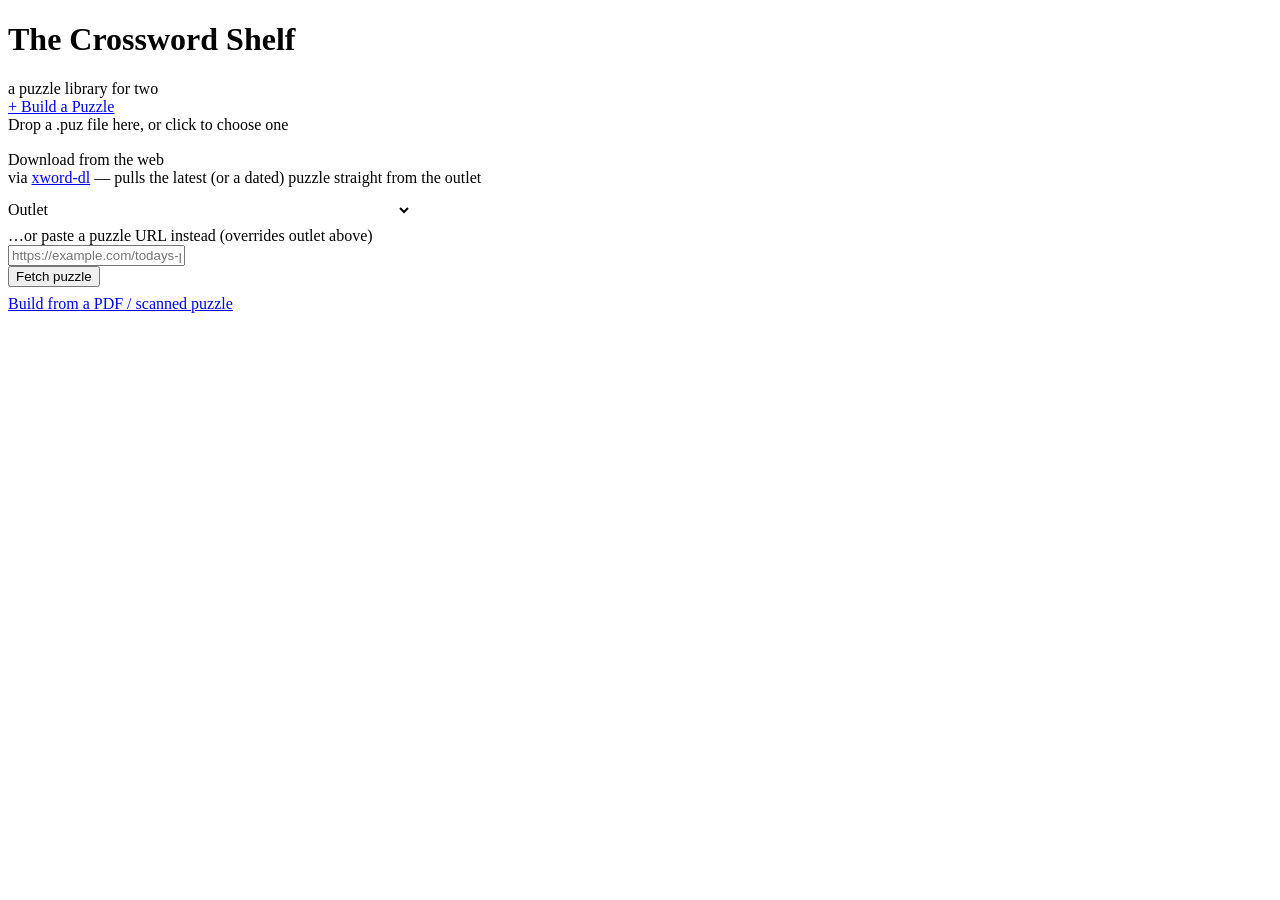
==== static/index.html @ 03c16857 "Containerize the crossword shelf app for GHCR/CI deployment Adds Dockerfile, docker-compose.yml (pul" ====
<!DOCTYPE html>
<html lang="en">
<head>
<meta charset="UTF-8">
<meta name="viewport" content="width=device-width, initial-scale=1.0">
<title>The Crossword Shelf</title>
<link rel="stylesheet" href="/style.css">
</head>
<body>
<div class="topbar">
  <div>
    <h1>The Crossword Shelf</h1>
    <div class="sub">a puzzle library for two</div>
  </div>
  <nav>
    <a href="/builder.html">+ Build a Puzzle</a>
  </nav>
</div>

<div class="container">
  <div class="upload-box" id="dropzone">
    Drop a .puz file here, or click to choose one
    <input type="file" id="fileInput" accept=".puz" style="display:none">
  </div>

  <div class="card" style="max-width:520px;margin-top:1.1rem">
    <div class="title">Download from the web</div>
    <div class="meta">via <a href="https://github.com/thisisparker/xword-dl" target="_blank" rel="noopener">xword-dl</a> — pulls the latest (or a dated) puzzle straight from the outlet</div>
    <div class="field-row" style="margin-top:0.4rem">
      <label>Outlet</label>
      <select id="outletSelect" style="width:100%;max-width:360px;padding:0.5rem;border:2px solid var(--ink);background:var(--cell);font-family:'Inter',sans-serif"></select>
    </div>
    <div class="field-row" id="dateRow" style="display:none">
      <label>Date (optional — leave blank for latest)</label>
      <input type="text" id="dateInput" placeholder="e.g. 7/30/26, or 'yesterday'">
    </div>
    <div class="field-row">
      <label>…or paste a puzzle URL instead (overrides outlet above)</label>
      <input type="text" id="urlInput" placeholder="https://example.com/todays-puzzle">
    </div>
    <button class="btn primary" id="fetchBtn">Fetch puzzle</button>
    <div class="meta" id="fetchStatus" style="margin-top:0.5rem"></div>
  </div>

  <div class="actions-row">
    <a class="btn" href="/builder.html">Build from a PDF / scanned puzzle</a>
  </div>

  <div id="catalog" class="catalog"></div>
  <div id="emptyState" class="empty-state" style="display:none">
    No puzzles yet. Import a .puz file above, or build one from a PDF/book scan.
  </div>
</div>

<script>
async function loadPuzzles() {
  const res = await fetch('/api/puzzles');
  const puzzles = await res.json();
  const catalog = document.getElementById('catalog');
  const empty = document.getElementById('emptyState');
  catalog.innerHTML = '';
  if (puzzles.length === 0) { empty.style.display = 'block'; return; }
  empty.style.display = 'none';

  for (const p of puzzles) {
    const card = document.createElement('a');
    card.className = 'card';
    card.href = `/solve.html?id=${p.id}`;

    const thumb = document.createElement('div');
    thumb.className = 'thumb';
    const cols = Math.min(p.width, 15);
    const rows = Math.min(p.height, 15);
    thumb.style.gridTemplateColumns = `repeat(${cols}, 6px)`;
    // fetch black cells lazily via a lightweight endpoint would be nicer; reuse full puzzle for now sparingly
    catalog.appendChild(card);

    card.innerHTML = `
      <div class="title">${escapeHtml(p.title || 'Untitled')}</div>
      <div class="meta">${p.width}×${p.height}${p.author ? ' · ' + escapeHtml(p.author) : ''}${p.has_solution ? '' : ' · no answer key'}</div>
      <button class="delbtn" data-id="${p.id}">remove</button>
    `;
  }

  catalog.querySelectorAll('.delbtn').forEach(btn => {
    btn.addEventListener('click', async (e) => {
      e.preventDefault();
      e.stopPropagation();
      if (!confirm('Remove this puzzle from the shelf?')) return;
      await fetch(`/api/puzzles/${btn.dataset.id}`, { method: 'DELETE' });
      loadPuzzles();
    });
  });
}

function escapeHtml(s) {
  const d = document.createElement('div');
  d.textContent = s;
  return d.innerHTML;
}

const dropzone = document.getElementById('dropzone');
const fileInput = document.getElementById('fileInput');
dropzone.addEventListener('click', () => fileInput.click());
dropzone.addEventListener('dragover', e => { e.preventDefault(); dropzone.classList.add('drag'); });
dropzone.addEventListener('dragleave', () => dropzone.classList.remove('drag'));
dropzone.addEventListener('drop', e => {
  e.preventDefault();
  dropzone.classList.remove('drag');
  if (e.dataTransfer.files.length) uploadPuz(e.dataTransfer.files[0]);
});
fileInput.addEventListener('change', () => {
  if (fileInput.files.length) uploadPuz(fileInput.files[0]);
});

async function uploadPuz(file) {
  dropzone.textContent = 'Importing…';
  const form = new FormData();
  form.append('file', file);
  try {
    const res = await fetch('/api/import-puz', { method: 'POST', body: form });
    if (!res.ok) {
      const err = await res.json();
      alert('Import failed: ' + (err.detail || res.statusText));
    }
  } catch (e) {
    alert('Import failed: ' + e);
  }
  dropzone.textContent = 'Drop a .puz file here, or click to choose one';
  loadPuzzles();
}

async function loadOutlets() {
  const res = await fetch('/api/outlets');
  const outlets = await res.json();
  const select = document.getElementById('outletSelect');
  select.innerHTML = outlets.map(o => `<option value="${o.keyword}" data-date="${o.date}">${escapeHtml(o.name)}</option>`).join('');
  toggleDateRow();
}

function toggleDateRow() {
  const select = document.getElementById('outletSelect');
  const opt = select.options[select.selectedIndex];
  document.getElementById('dateRow').style.display = (opt && opt.dataset.date === 'true') ? 'block' : 'none';
}

document.getElementById('outletSelect').addEventListener('change', toggleDateRow);

document.getElementById('fetchBtn').addEventListener('click', async () => {
  const url = document.getElementById('urlInput').value.trim();
  const outlet = document.getElementById('outletSelect').value;
  const date = document.getElementById('dateInput').value.trim();
  const source = url || outlet;
  const status = document.getElementById('fetchStatus');
  status.textContent = 'Fetching…';
  try {
    const res = await fetch('/api/download-puz', {
      method: 'POST',
      headers: { 'Content-Type': 'application/json' },
      body: JSON.stringify({ source, date: url ? '' : date })
    });
    const data = await res.json();
    if (!res.ok) {
      status.textContent = data.detail || 'Fetch failed.';
      status.style.color = 'var(--pencil-red)';
    } else {
      status.textContent = 'Added to the shelf!';
      status.style.color = 'var(--pen)';
      document.getElementById('urlInput').value = '';
      document.getElementById('dateInput').value = '';
      loadPuzzles();
    }
  } catch (e) {
    status.textContent = 'Fetch failed: ' + e;
    status.style.color = 'var(--pencil-red)';
  }
});

loadPuzzles();
loadOutlets();
</script>
</body>
</html>
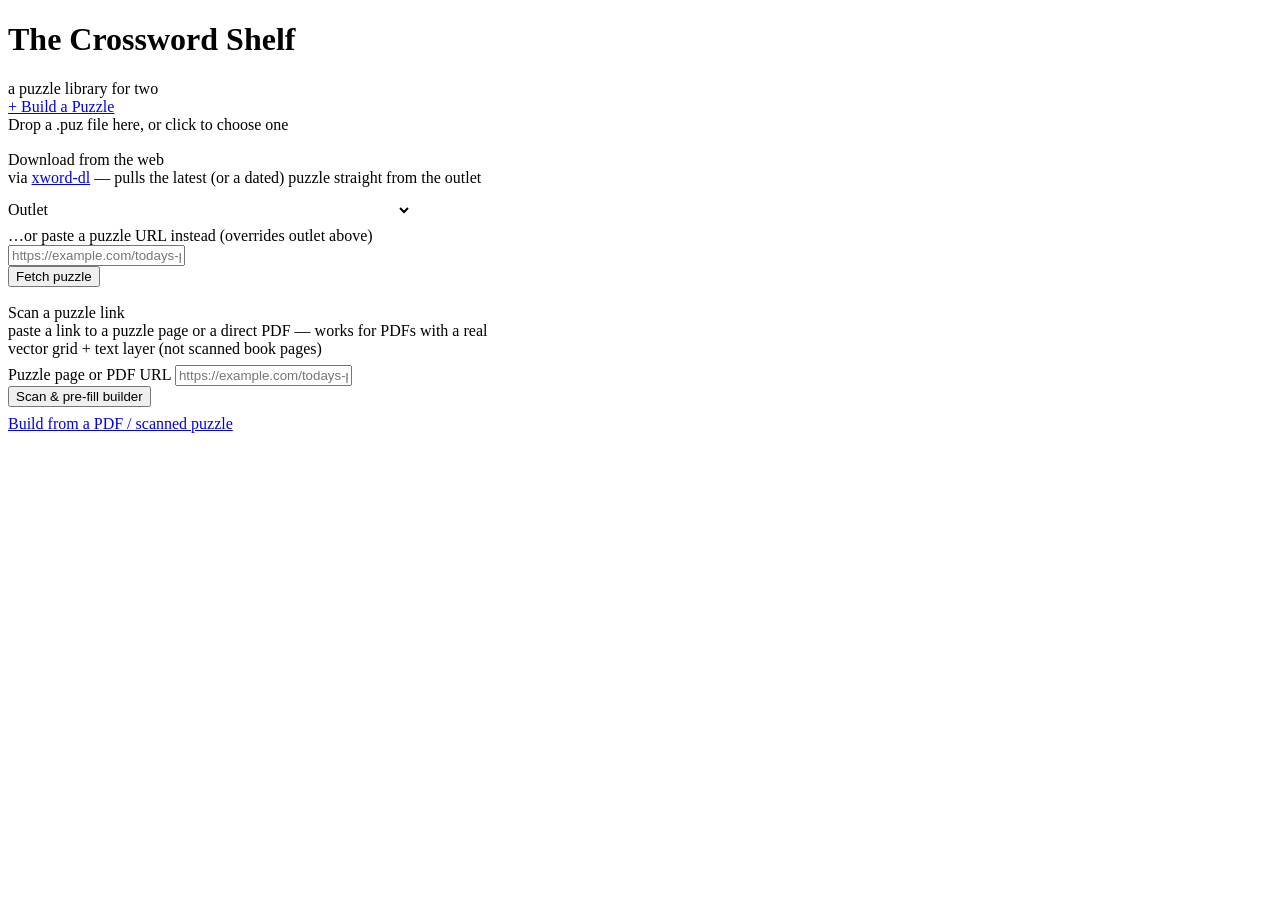
==== commit af8865ed: "Add "Scan a puzzle link" import via vector PDF parsing, no OCR Adds pdf_import.py: reads a crossword" ====
--- a/static/index.html
+++ b/static/index.html
@@ -40,6 +40,17 @@
     </div>
     <button class="btn primary" id="fetchBtn">Fetch puzzle</button>
     <div class="meta" id="fetchStatus" style="margin-top:0.5rem"></div>
+  </div>
+
+  <div class="card" style="max-width:520px;margin-top:1.1rem">
+    <div class="title">Scan a puzzle link</div>
+    <div class="meta">paste a link to a puzzle page or a direct PDF — works for PDFs with a real vector grid + text layer (not scanned book pages)</div>
+    <div class="field-row" style="margin-top:0.4rem">
+      <label>Puzzle page or PDF URL</label>
+      <input type="text" id="scrapeUrlInput" placeholder="https://example.com/todays-puzzle or a direct .pdf link">
+    </div>
+    <button class="btn primary" id="scrapeBtn">Scan &amp; pre-fill builder</button>
+    <div class="meta" id="scrapeStatus" style="margin-top:0.5rem"></div>
   </div>
 
   <div class="actions-row">
@@ -176,6 +187,32 @@
   }
 });
 
+document.getElementById('scrapeBtn').addEventListener('click', async () => {
+  const url = document.getElementById('scrapeUrlInput').value.trim();
+  const status = document.getElementById('scrapeStatus');
+  if (!url) { status.textContent = 'Paste a URL first.'; status.style.color = 'var(--pencil-red)'; return; }
+  status.textContent = 'Scanning…';
+  status.style.color = 'var(--ink-soft)';
+  try {
+    const res = await fetch('/api/scrape-puzzle', {
+      method: 'POST',
+      headers: { 'Content-Type': 'application/json' },
+      body: JSON.stringify({ url })
+    });
+    const data = await res.json();
+    if (!res.ok) {
+      status.textContent = data.detail || 'Scan failed.';
+      status.style.color = 'var(--pencil-red)';
+    } else {
+      sessionStorage.setItem('puzzleDraft', JSON.stringify(data));
+      location.href = '/builder.html?draft=1';
+    }
+  } catch (e) {
+    status.textContent = 'Scan failed: ' + e;
+    status.style.color = 'var(--pencil-red)';
+  }
+});
+
 loadPuzzles();
 loadOutlets();
 </script>
